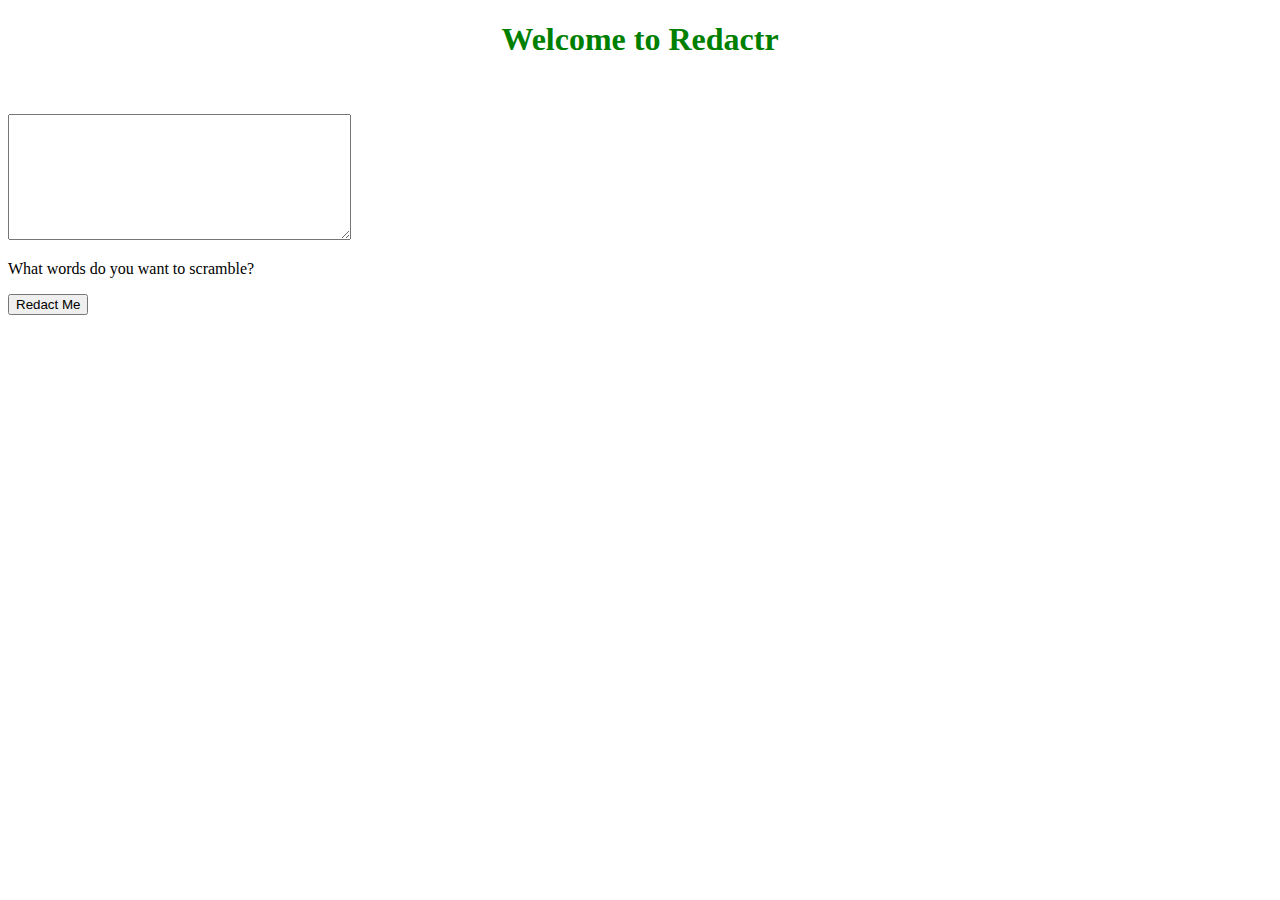
==== redactr.html @ cd6bb1ed "redactar" ====
<!DOCTYPE html>
<html lang="en">

<head>
    <meta charset="UTF-8">
    <meta name="viewport" content="width=device-width, initial-scale=1.0">
    <meta http-equiv="X-UA-Compatible" content="ie=edge">
    <title>Redactr</title>
    <link rel="stylesheet" href="redactr.css" type="text/css" media="all" />
</head>

<body>
    <header class="header">
        
        <h1 class="welcome">Welcome to Redactr</h1>
        
    </header>
    
    <main>
        <form class="form" action="" method="get" accept-charset="utf-8">
            <p id="p1">
                Enter your post below:
            </p>
            <textarea name="text" id=text rows="8" cols="40"></textarea> <br />
            <p>
                What words do you want to scramble?
            </p>
            
            <input type="submit" name="Submit" id="Submit" value="Redact Me" />
        </form>
    </main>
    
    
    <script src="redactr.js" type="text/javascript" charset="utf-8"></script>
</body>

</html>
---- redactr.css ----
.welcome {
    text-align: center;
    color: green;
}

#p1 {
    color: white;
}
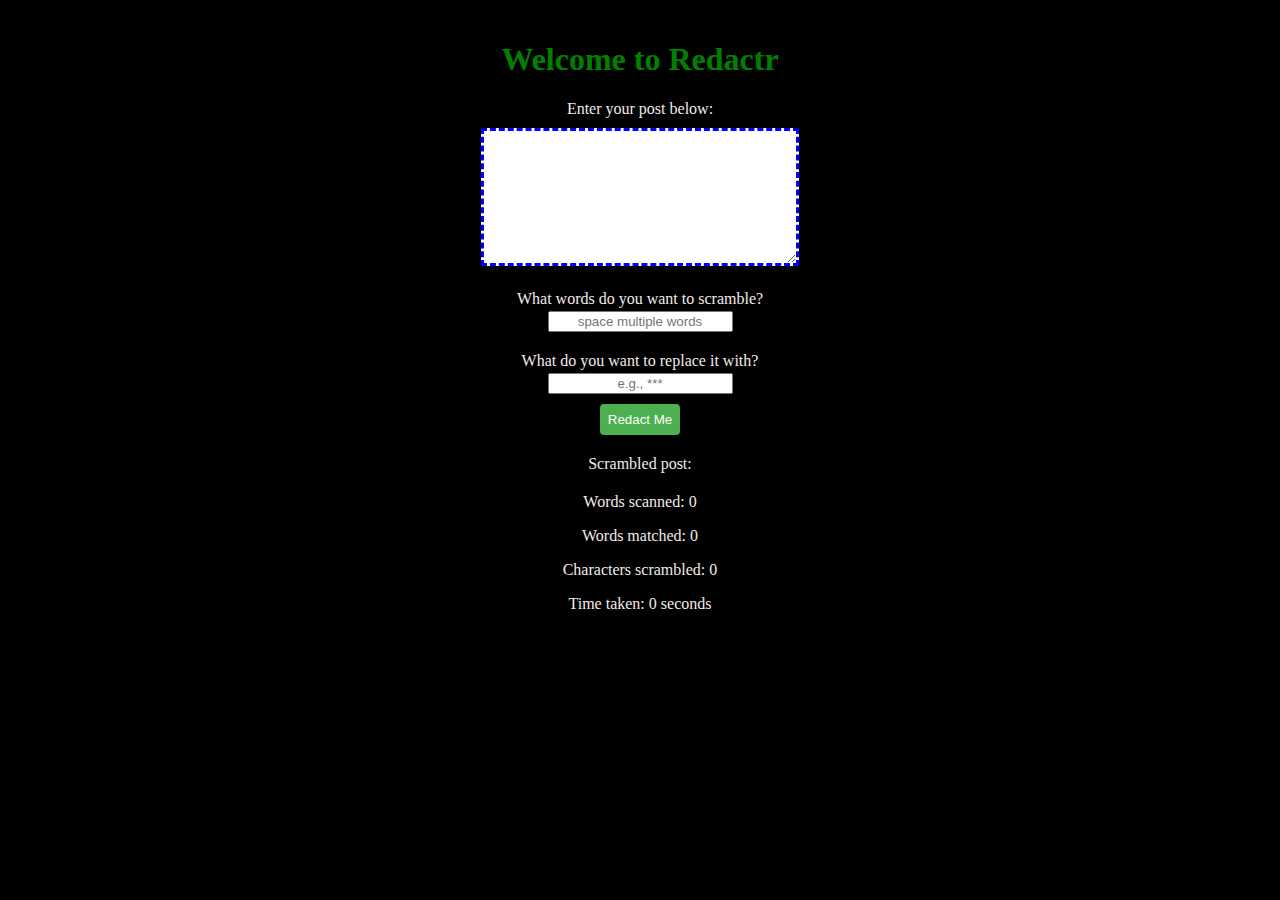
==== commit 820605ca: "Redactr" ====
--- a/redactr.html
+++ b/redactr.html
@@ -1,37 +1,45 @@
 <!DOCTYPE html>
 <html lang="en">
-
-<head>
-    <meta charset="UTF-8">
-    <meta name="viewport" content="width=device-width, initial-scale=1.0">
-    <meta http-equiv="X-UA-Compatible" content="ie=edge">
+  <head>
+    <meta charset="UTF-8" />
+    <meta name="viewport" content="width=device-width, initial-scale=1.0" />
+    <meta http-equiv="X-UA-Compatible" content="ie=edge" />
     <title>Redactr</title>
     <link rel="stylesheet" href="redactr.css" type="text/css" media="all" />
-</head>
+  </head>
 
-<body>
-    <header class="header">
-        
-        <h1 class="welcome">Welcome to Redactr</h1>
-        
+  <body class="container">
+    <header>
+      <h1>Welcome to Redactr</h1>
     </header>
-    
+
     <main>
-        <form class="form" action="" method="get" accept-charset="utf-8">
-            <p id="p1">
-                Enter your post below:
-            </p>
-            <textarea name="text" id=text rows="8" cols="40"></textarea> <br />
-            <p>
-                What words do you want to scramble?
-            </p>
-            
-            <input type="submit" name="Submit" id="Submit" value="Redact Me" />
-        </form>
+      <p id="p1">Enter your post below:</p>
+      <textarea id="post" rows="8" cols="40"></textarea> <br />
+      <p id="p2">
+        What words do you want to scramble?
+        <br />
+        <input type="text" id="selection" placeholder="space multiple words" />
+      </p>
+      <p id="p2">
+        What do you want to replace it with?
+        <br />
+        <input type="text" id="scrambler" placeholder="e.g., ***" />
+      </p>
+      <button onclick="word_scrambler()">Redact Me</button>
+      <div id="scrambled">
+        <p>Scrambled post:</p>
+        <div id="output"></div>
+      </div>
+
+      <div id="stats">
+        <p>Words scanned: <span id="wordsScanned">0</span></p>
+        <p>Words matched: <span id="wordsMatched">0</span></p>
+        <p>Characters scrambled: <span id="charactersScrambled">0</span></p>
+        <p>Time taken: <span id="timeTaken">0</span> seconds</p>
+      </div>
     </main>
-    
-    
+
     <script src="redactr.js" type="text/javascript" charset="utf-8"></script>
-</body>
-
-</html>+  </body>
+</html>
--- a/redactr.css
+++ b/redactr.css
@@ -1,8 +1,56 @@
-.welcome {
+.container {
+    max-width: 50rem;
+    margin: 0 auto;
+    padding: 20px;
     text-align: center;
+    background-color: black;
+}
+
+header {
     color: green;
 }
 
-#p1 {
-    color: white;
+#p1, #p2, #stats, #scrambled {
+    color: rgb(243, 234, 234);
+    margin-bottom: 10px;
+    margin-top: 20px;
+    text-align: center;
+
+}
+
+textarea, .post {
+    border: dashed blue 3px;
+    font-family: fantasy;
+    background-color: white;
+    color: black;
+    
+}
+
+#scrambled {
+  margin-top: 20px;
+  border: 4px;
+
+}
+
+input:placeholder-shown {
+    margin-top: 3px;
+    text-align: center;
+}
+
+button:hover {
+  background-color: #45a049;
+}
+
+button {
+  padding: 8px;
+  background-color: #4CAF50;
+  color: white;
+  border: none;
+  border-radius: 4px;
+  cursor: pointer;
+}
+
+#output {
+  font-weight: bold;
+  color: #ff0000;
 }